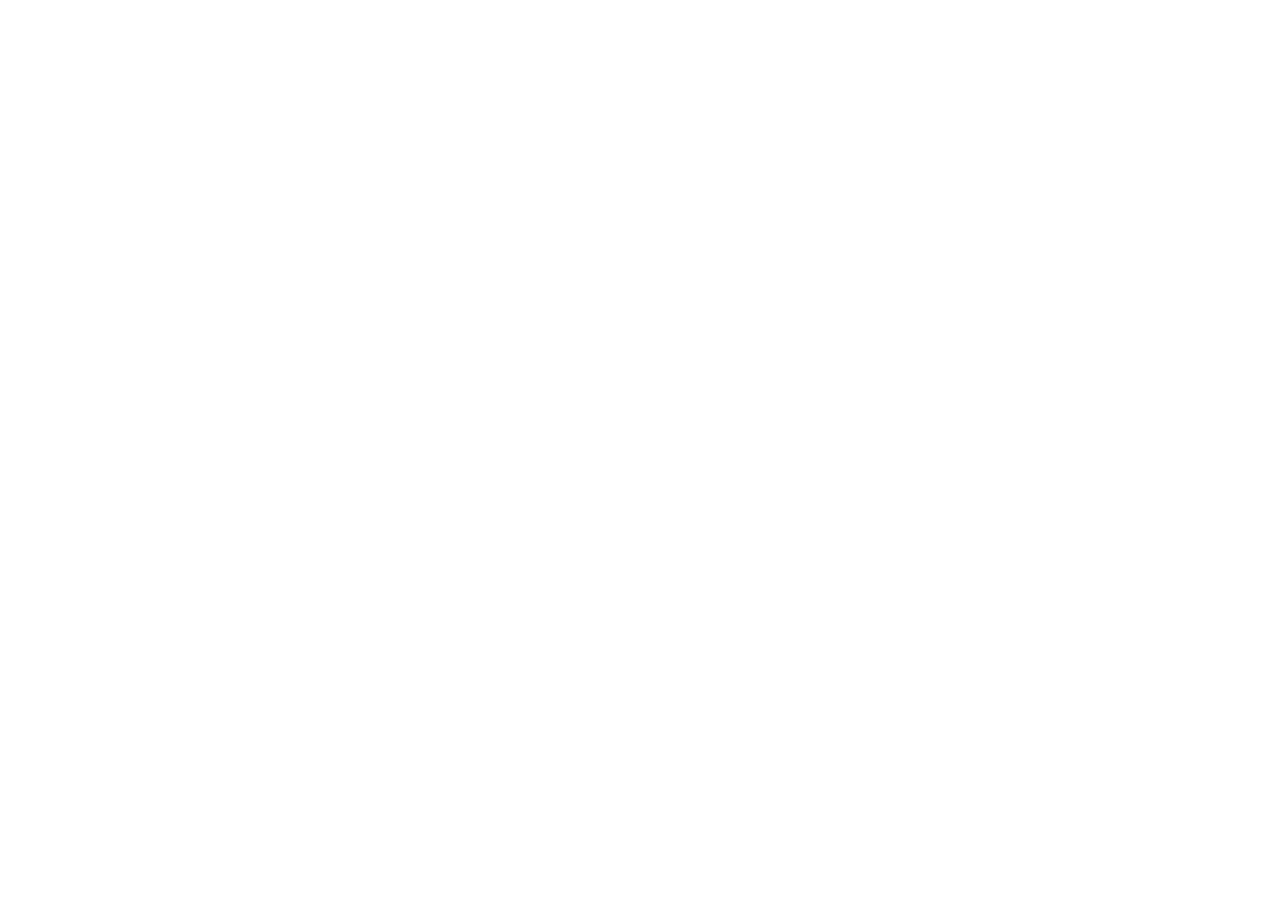
==== SimonGame.html @ 90b832f6 "Link the js and css file to the html file." ====
<!DOCTYPE html>
<html lang="en">
    <head>
        <title>Simon Game</title>
        <link rel="stylesheet" href="Style.css">
    </head>
    <body>




        <script src="index.js"></script>
    </body>
</html>
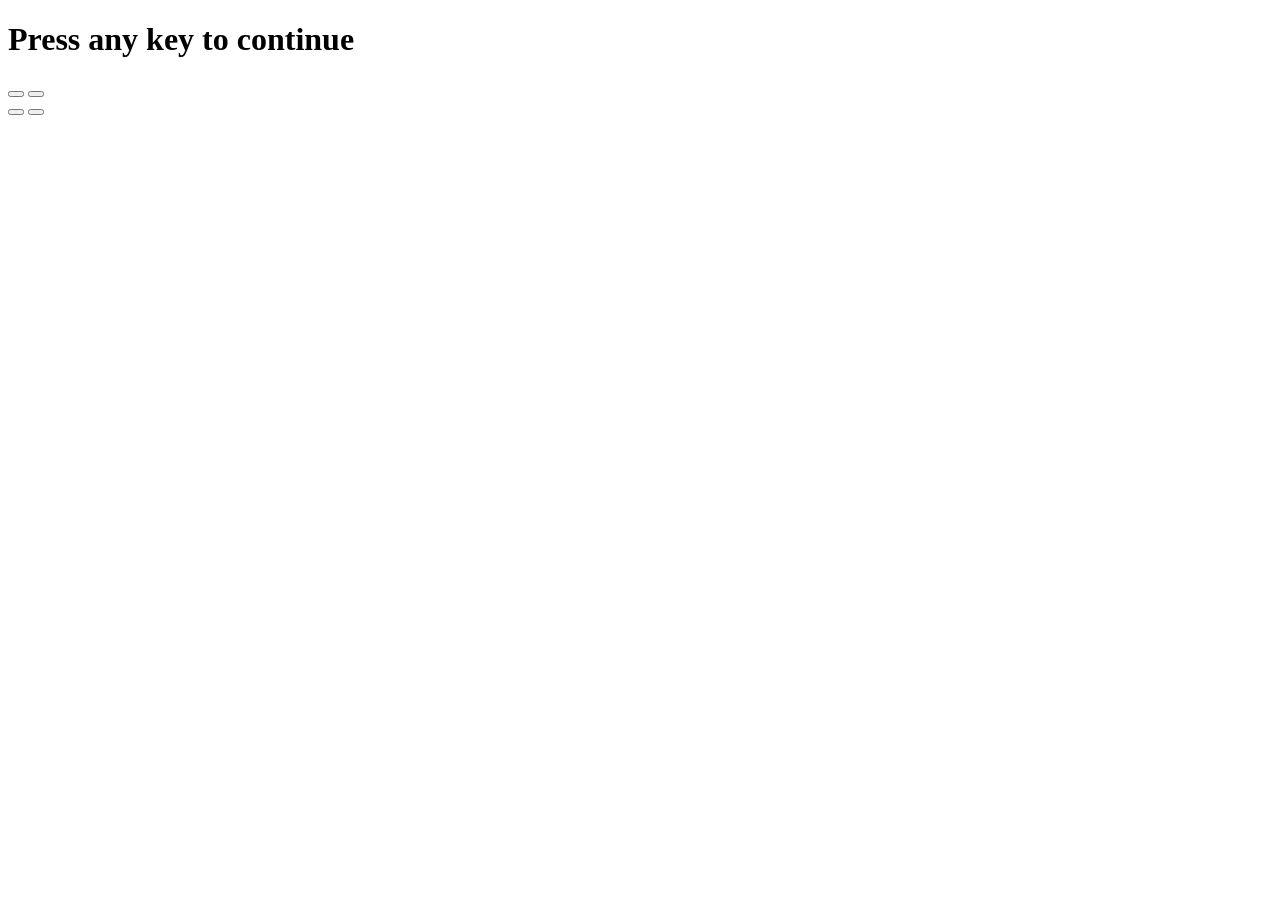
==== commit aedf7bdf: "Add heading with retro font and button layout" ====
--- a/SimonGame.html
+++ b/SimonGame.html
@@ -5,6 +5,25 @@
         <link rel="stylesheet" href="Style.css">
     </head>
     <body>
+        <h1>
+            Press any key to continue
+        </h1>
+
+        <div class="gameButtons">
+            <button id="green"> </button>
+            <button id="red"> </button>
+
+        </div>
+
+        <div class="gameButtons">
+            <button id="yellow"> </button>
+            <button id="blue"> </button>
+        </div>
+
+
+
+        
+
 
 
 
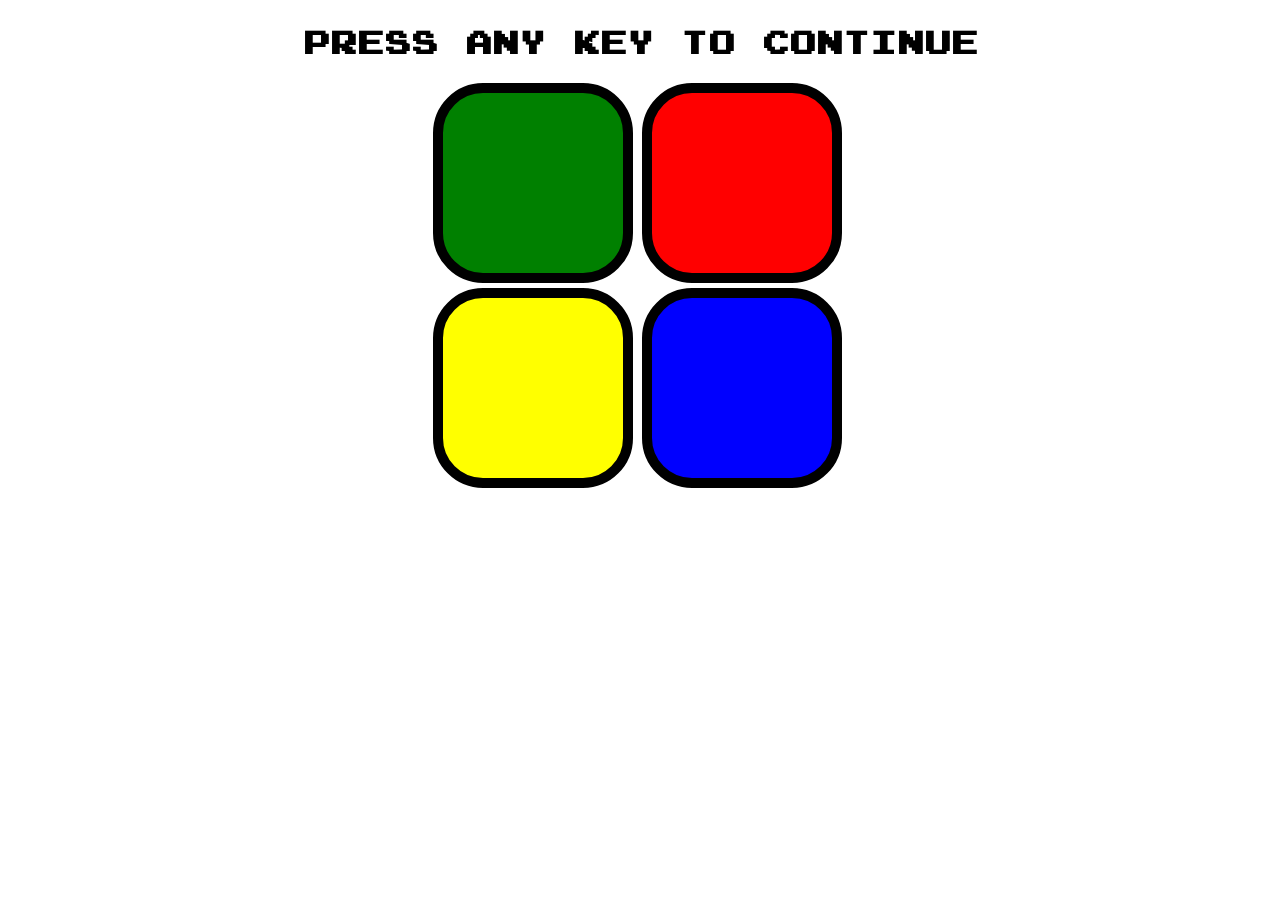
==== commit 2f5785a0: "Add the jQuery CDN script tag" ====
--- a/SimonGame.html
+++ b/SimonGame.html
@@ -27,7 +27,7 @@
 
 
 
-
+        <script src="https://ajax.googleapis.com/ajax/libs/jquery/3.6.0/jquery.min.js"></script>
         <script src="index.js"></script>
     </body>
 </html>
--- a/Style.css
+++ b/Style.css
@@ -0,0 +1,45 @@
+@font-face {
+    font-family: joystix;
+    src: url("joystix\ monospace.ttf");
+}
+
+h1{
+    font-family: joystix;
+    text-align: center;
+}
+body{
+    /* background-color: rgb(16, 9, 107); */
+}
+button{
+    width: 200px;
+    height: 200px;
+    border: solid 10px black;
+    border-radius: 25%;
+    margin-right: 5px;
+
+
+}
+
+.gameButtons{
+
+    justify-content: center;
+    text-align: center;
+    margin-bottom: 5px;
+    
+}
+
+#green{
+     background-color: green;
+}
+#red{
+    background-color: red;
+
+}
+#yellow{
+    background-color: yellow;
+
+}
+#blue{
+    background-color: blue;
+
+}
